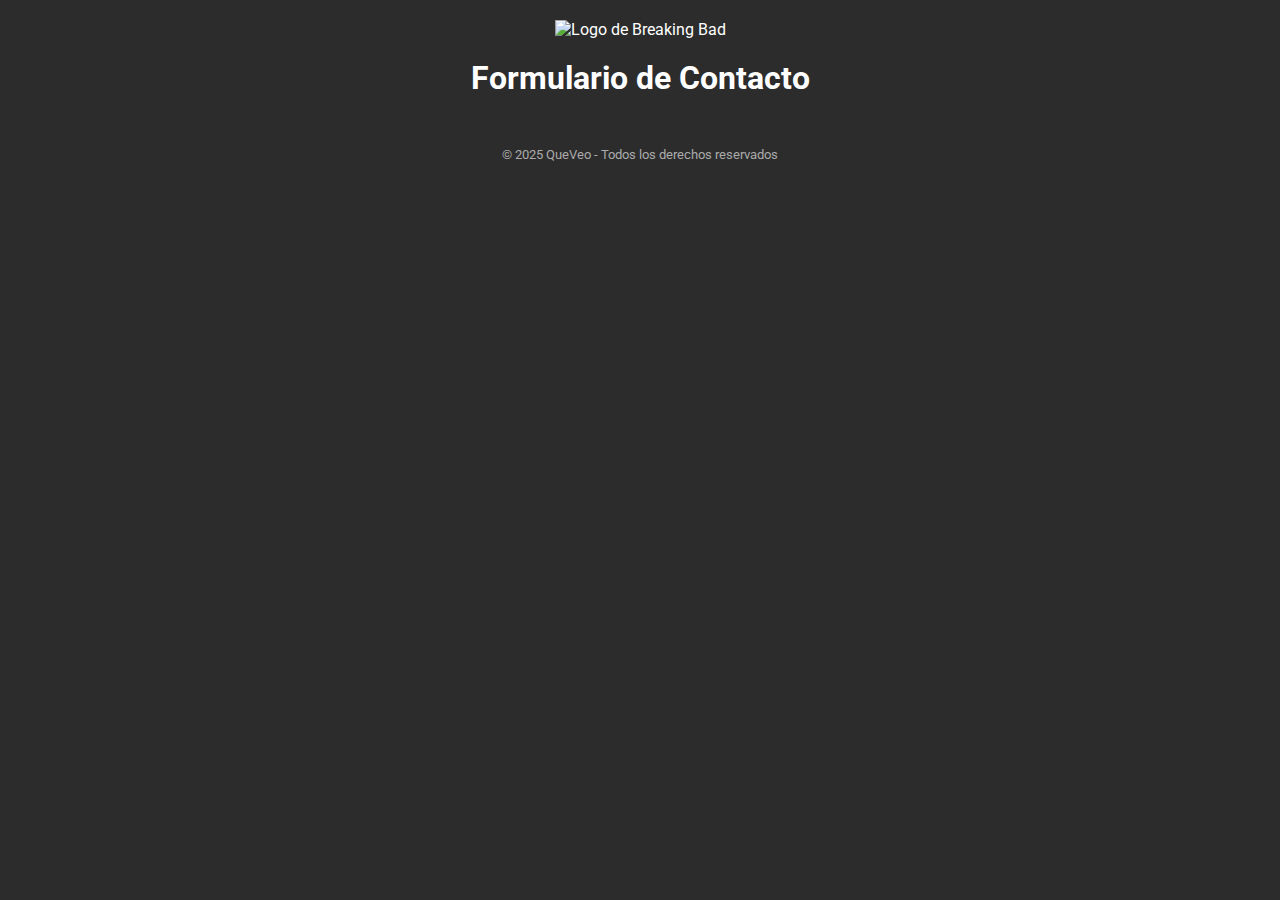
==== Formulario.html @ fe212f77 "first commit" ====
<!DOCTYPE html>
<html lang="es">
<head>
    <meta charset="UTF-8">
    <meta name="viewport" content="width=device-width, initial-scale=1.0">
    <title>Formulario - QueVeo</title>
    
    <!-- Favicon -->
    <link rel="icon" href="icon.png"> <!-- Icono de la pestaña -->
    
    <!-- Incluir la tipografía personalizada desde Google Fonts -->
    <link href="https://fonts.googleapis.com/css2?family=Roboto:wght@400;700&display=swap" rel="stylesheet">
    
    <link rel="stylesheet" href="styles.css">
</head>
<body>
    <header>
        <img src="logo.png" alt="Logo de Breaking Bad" class="logo">
    </header>

    <main>
        <h1>Formulario de Contacto</h1>
        <!-- Aquí puedes agregar los campos del formulario -->
    </main>

    <footer>
        <p>© 2025 QueVeo - Todos los derechos reservados</p>
    </footer>
</body>
</html>
---- styles.css ----
/* Reset de márgenes y padding */
* {
    margin: 0;
    padding: 0;
    box-sizing: border-box;
}

/* Estilo general del body */
body {
    font-family: 'Roboto', sans-serif; /* Usando la tipografía personalizada */
    background-color: #2c2c2c; /* Fondo oscuro */
    color: #fff;
    text-align: center;
    padding: 20px;
    background-image: url('fondo.jpg'); /* Fondo de pantalla */
    background-size: cover;
}

/* Estilo del logo en el header */
header .logo {
    width: 150px;
    margin-bottom: 20px;
}

/* Estilo del bloque principal con la cita */
.quote-section {
    margin: 40px 0;
}

.poster-img {
    width: 700px;
    height: 300px;
    border: 10px outset brown; /* Borde tipo outset y color marrón */
    border-radius: 22px; /* Esquinas redondeadas */
    margin-bottom: 20px;
}

/* Estilo de la cita */
.quote {
    font-size: 1.5em;
    font-style: italic;
    color: #ddd;
    line-height: 1.6;
}

/* Estilo del pie de página */
footer {
    margin-top: 50px;
    font-size: 0.8em;
    color: #aaa;
}
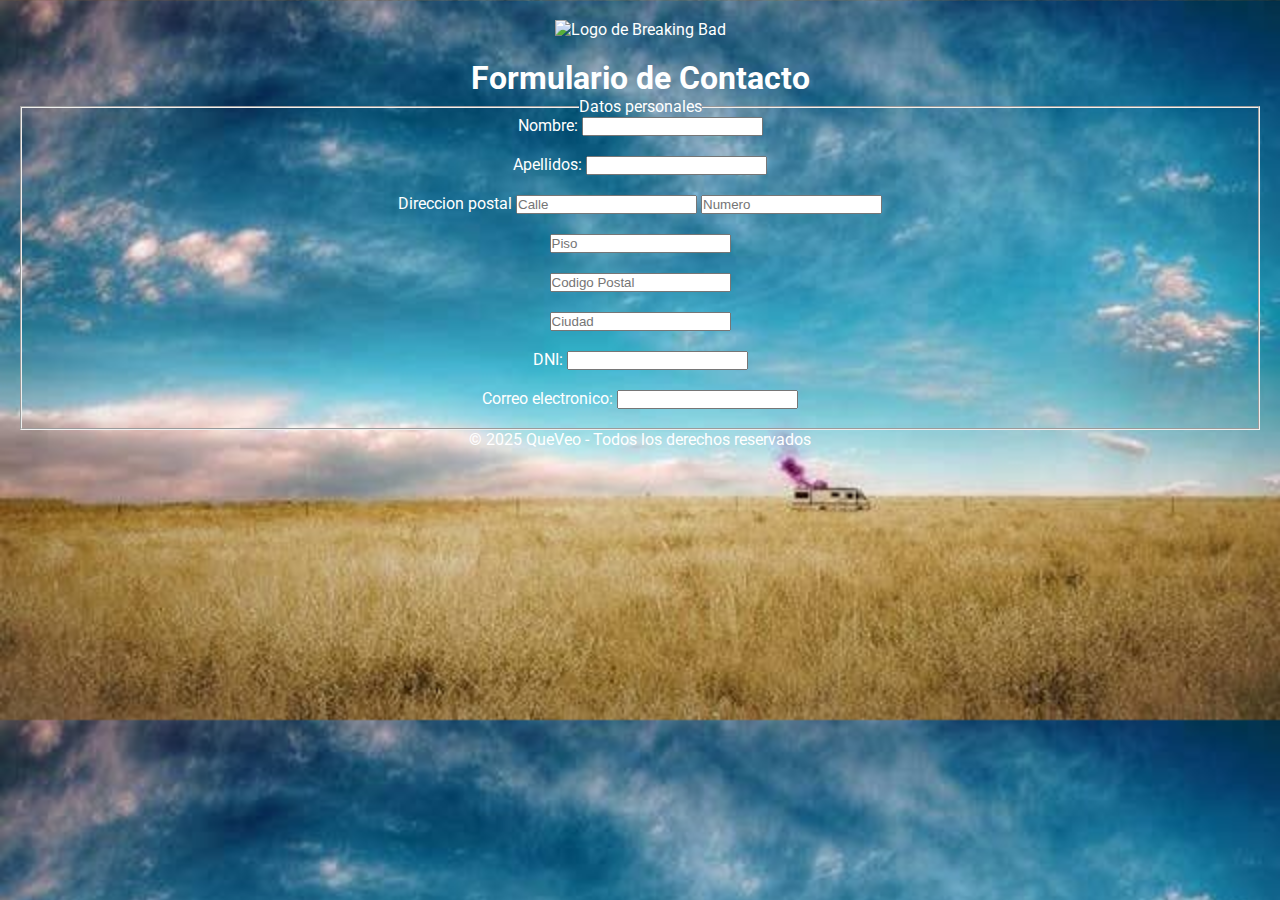
==== commit 6a5e7cb0: "formulario terminado" ====
--- a/Formulario.html
+++ b/Formulario.html
@@ -3,7 +3,7 @@
 <head>
     <meta charset="UTF-8">
     <meta name="viewport" content="width=device-width, initial-scale=1.0">
-    <title>Formulario - QueVeo</title>
+    <title>Breaking bad - Que comience el juego</title>
     
     <!-- Favicon -->
     <link rel="icon" href="icon.png"> <!-- Icono de la pestaña -->
@@ -20,10 +20,42 @@
 
     <main>
         <h1>Formulario de Contacto</h1>
-        <!-- Aquí puedes agregar los campos del formulario -->
-    </main>
+        <form action="mailto:raul.rodriguez@proeducaglobal.com" method="post" enctype="multipart/form-data"multipart=/form-data>
+        <!-- Datos personales-->
 
-    <footer>
+         <fieldset>
+            <legend>Datos personales</legend>
+
+            <label for="nombre"> Nombre: </label>
+            <input type ="text" id="Nombre" name="nombre" required><br><br>
+
+            <label for="apellidos"> Apellidos:</label>
+            <input type ="text" id ="Apellidos" name="apellidos" required><br><br>
+
+            <label for ="direccion"> Direccion postal</label>
+            <input type="text" id="calle" name="calle" placeholder="Calle" required>
+            <input type="text" id="numero" name="numero" placeholder="Numero" required><br><br>
+            
+            <input type="text" id="piso" name="piso" placeholder="Piso" required><br><br>
+            <input type="text" id="codigopostal" name="codigopostal" placeholder="Codigo Postal" required><br><br>
+
+            
+            <input type="text" id="ciudad" name="ciudad" placeholder="Ciudad" required><br><br>
+
+            <label for="dni"> DNI: </label>
+            <input type="text" id="dni" name="dni" required><br><br>
+
+            <label for="email">Correo electronico: </label>
+            <input type="text" id="email" name="email" required><br><br>
+            
+        </fieldset>
+
+
+
+
+
+
+
         <p>© 2025 QueVeo - Todos los derechos reservados</p>
     </footer>
 </body>
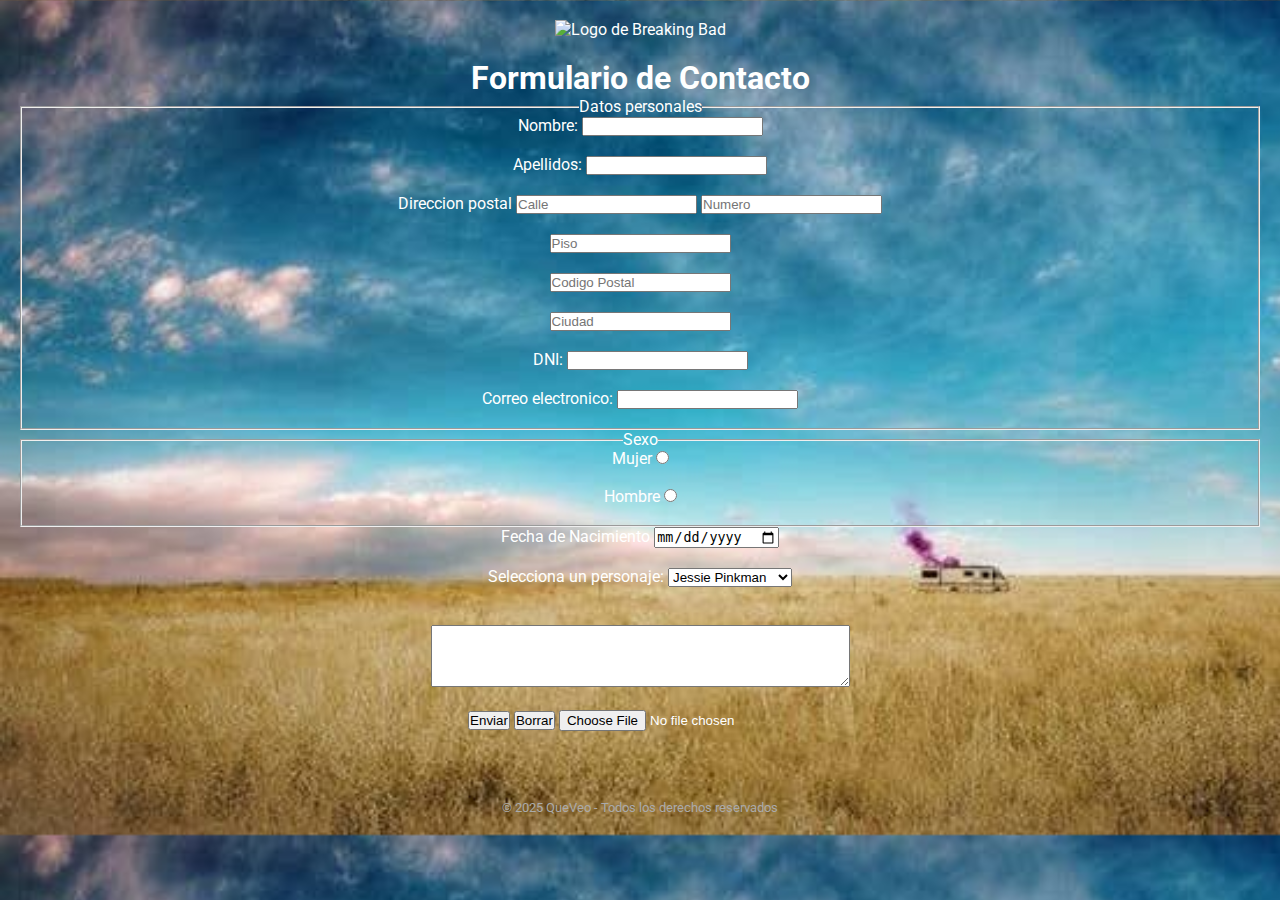
==== commit 51c0e9bd: "Formulario hecho" ====
--- a/Formulario.html
+++ b/Formulario.html
@@ -39,7 +39,7 @@
             <input type="text" id="piso" name="piso" placeholder="Piso" required><br><br>
             <input type="text" id="codigopostal" name="codigopostal" placeholder="Codigo Postal" required><br><br>
 
-            
+
             <input type="text" id="ciudad" name="ciudad" placeholder="Ciudad" required><br><br>
 
             <label for="dni"> DNI: </label>
@@ -50,11 +50,44 @@
             
         </fieldset>
 
+        <!-- Sleccion de genero-->
+         <fieldset> 
+            <legend>Sexo</legend>
+            <label for="sexo-mujer"> Mujer</label>
+            <input type="radio" id="sexo-mujer" name="sexo" value="Mujer" required><br><br>
+
+            <label for="sexo=hombre">Hombre</label>
+            <input type="radio" id="sexo=hombre" name="sexo" value="Hombre" required><br><br>
+        </fieldset>
 
 
+        <!-- Fecha de nacimiento-->
+         <label for="fechaNacimiento"> Fecha de Nacimiento</label>
+         <input type="date" id="fechaNacimiento" name="fechaNacimiento" required><br><br>
 
+         <!--Elegir personaje-->
+         <label for="personaje">Selecciona un personaje: </label>
+            <select id="personaje" name="personaje" required>
+                <option value="jessie">Jessie Pinkman</option>
+                <option value="walter">Walter White</option>
+                <option value="saul">Saul Goodman</option>
+                <option value="gustavo">Gustavo Fring</option>
+                <option value="pollos">Pollos Hermanos</option>
+                <option value="otros">Otros personajes</option>
+            </select><br><br>
 
+            <!-- comentarios-->
+             <laberl for="comentarios": </label><br>
+                <textarea id="Comentarios" name="comentarios" rows="4" cols="50"></textarea><br><br>
 
+                <!-- botones-->
+                 <input type="submit" value="Enviar">
+                 <input type="reset" value="Borrar">
+                 <input type="file" name="archivo" id="archivo" ><br><br>
+                 </form>
+
+                 </main>
+    <footer>         
 
         <p>© 2025 QueVeo - Todos los derechos reservados</p>
     </footer>
